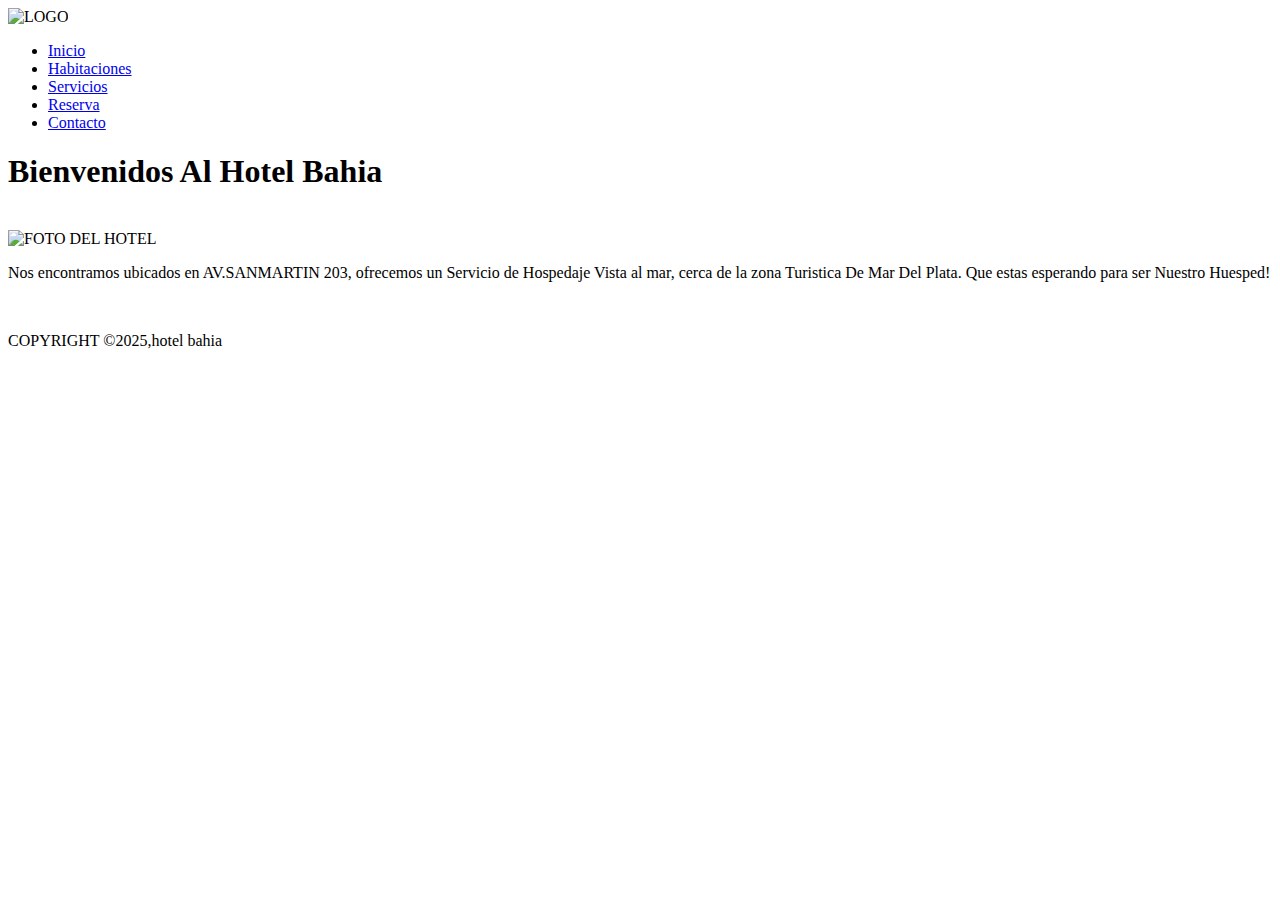
==== index.html @ c9e7d0d6 "primer media queries" ====
<!DOCTYPE html>
<html lang="en">
<head>
    <meta charset="UTF-8">
    <meta name="viewport" content="width=device-width, initial-scale=1.0">
    <title>Document</title>
    <link rel="stylesheet" href="./STYLES/styles.css"
</head>
<body>
    <header>
        <!--barra de navegacion-->
          <img class="imglogo"  src="./FOTOS/logoHOTEL.png" alt="LOGO">
        <nav>  
            
            <ul class="ul">
                <li>
                    <a class="inicio"  href="index.html">Inicio</a>

                </li>
                
                <li>
                    <a href="./PAGINAS/Habitaciones.html">Habitaciones</a>

                </li>
                <li>
                    <a href="./PAGINAS/Servicios.html">Servicios</a>

                </li>
                <li>
                    <a href="./PAGINAS/Reserva.html">Reserva</a>
                </li>
                <li>
                    <a href="./PAGINAS/Contacto.html">Contacto</a>
                </li>
    
            </ul>
            
        </nav>
    </header>
    <!--contenido principal-->

    <main>
        <h1>Bienvenidos Al Hotel Bahia</h1>
        <br>
       <div class="divinicio">
         <img class="imginicio"  src="./FOTOS/hotelfoto.png" alt="FOTO DEL HOTEL">
        
            <p class="pinicio">Nos encontramos ubicados en    AV.SANMARTIN 203,
                ofrecemos un Servicio de Hospedaje Vista al mar, cerca de la zona Turistica De Mar Del Plata. Que estas esperando para ser Nuestro Huesped!
            </p>
        </div>

    </main>
    <br>
    <!--pie de pagina-->
    <footer>
        <p>COPYRIGHT ©2025,hotel bahia</p>       
    </footer>

</body>
</html>
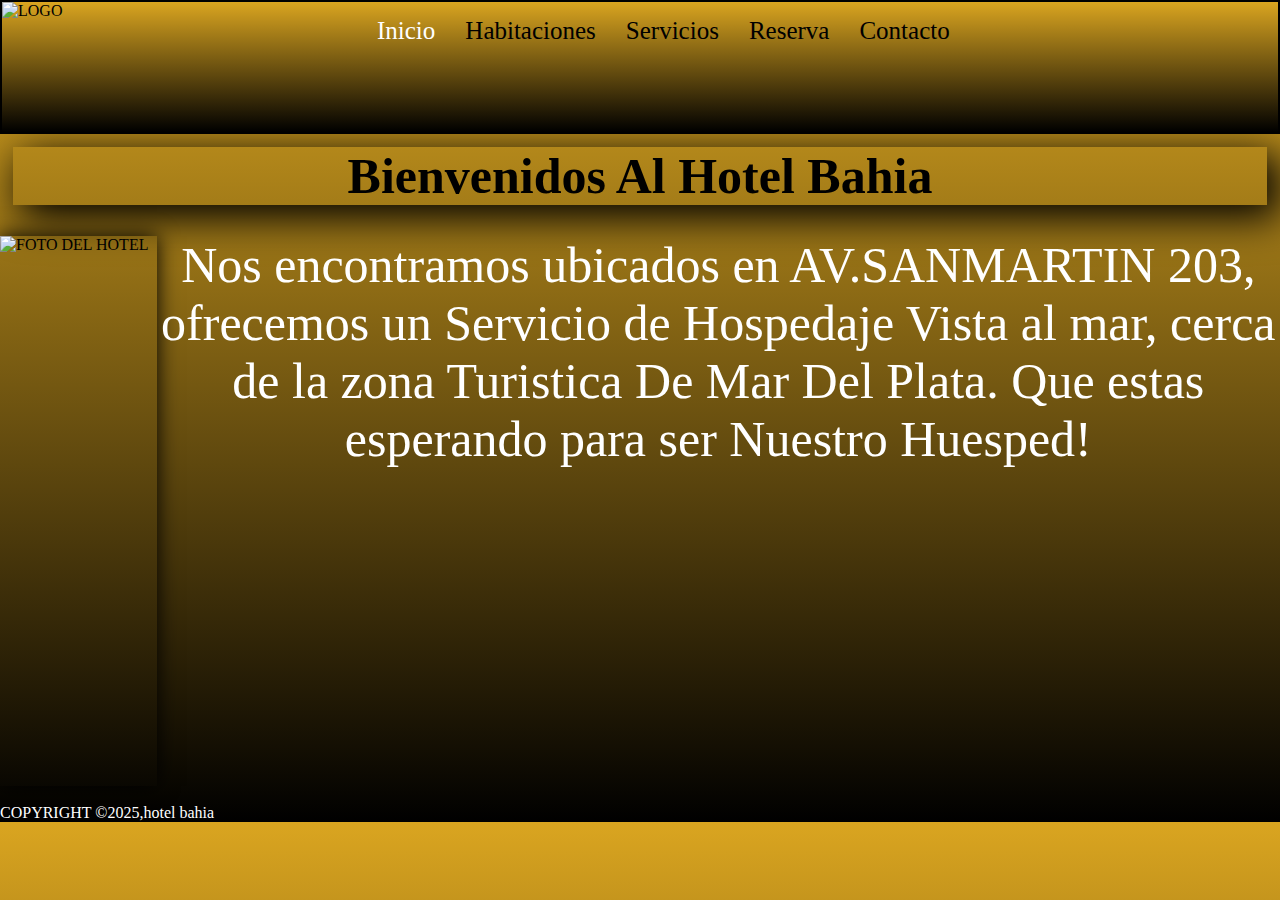
==== commit 36812652: "arreglo de enrutado" ====
--- a/index.html
+++ b/index.html
@@ -4,14 +4,14 @@
     <meta charset="UTF-8">
     <meta name="viewport" content="width=device-width, initial-scale=1.0">
     <title>Document</title>
-    <link rel="stylesheet" href="./STYLES/styles.css"
+    <link rel="stylesheet" href="./styles/styles.css"
 </head>
 <body>
     <header>
         <!--barra de navegacion-->
-          <img class="imglogo"  src="./FOTOS/logoHOTEL.png" alt="LOGO">
-        <nav>  
-            
+          
+        <nav>
+            <img class="imglogo"  src="./FOTOS/logoHOTEL.png" alt="LOGO">
             <ul class="ul">
                 <li>
                     <a class="inicio"  href="index.html">Inicio</a>
@@ -45,7 +45,7 @@
        <div class="divinicio">
          <img class="imginicio"  src="./FOTOS/hotelfoto.png" alt="FOTO DEL HOTEL">
         
-            <p class="pinicio">Nos encontramos ubicados en    AV.SANMARTIN 203,
+            <p>Nos encontramos ubicados en    AV.SANMARTIN 203,
                 ofrecemos un Servicio de Hospedaje Vista al mar, cerca de la zona Turistica De Mar Del Plata. Que estas esperando para ser Nuestro Huesped!
             </p>
         </div>
--- a/styles/styles.css
+++ b/styles/styles.css
@@ -0,0 +1,302 @@
+*{
+    margin: 0%;
+}
+/*para computadoras*/
+
+@media (min-width: 1024px){
+
+ body{
+background:linear-gradient(to top,black,goldenrod);
+}
+
+/*encabezado*/
+
+nav {
+    display: flex ;
+    background:linear-gradient(goldenrod, black);
+    position: sticky;
+    top: 0px;
+    border: 2px solid black;
+}
+.imglogo {
+    width: 130px;
+    height: 130px ;
+}
+.ul{
+    display: flex;
+    margin-left: 190px; 
+    font-size: 25px;
+    color: goldenrod;
+    list-style-type: none;
+}
+
+nav ul li {
+    margin: 15px ;
+    
+}
+a{
+    color: black;
+    text-decoration: none;
+}
+.inicio {
+    color: white;
+}
+.habitaciones {
+    color: white;
+}
+.servicios {
+    color: white;
+}
+.reserva {
+    color: white;
+}
+.contacto {
+    color: white;
+}
+
+/*main*/
+
+h1{
+color: black;
+font-size: 50px;
+margin: 1%;
+text-align: center;
+box-shadow: 10px 10px 40px 3px black;
+
+}
+
+/*inicio*/
+.divinicio p {
+    color: white;
+    font-family: 'Times New Roman', Times, serif ;
+    font-size: 50px;
+    text-align: center;
+
+}
+.imginicio {
+    width: 550px;
+    height: 550px;
+    box-shadow: 0px 0px 20px 0 black;
+}
+.divinicio {
+    display: flex;
+}
+
+/*habitaciones*/
+.phabitaciones {
+color: white;
+font-family:Arial, Helvetica, sans-serif ;
+font-size: 25px;
+margin: 1%;
+}
+
+.imghabitaciones {
+    width: 600px ;
+    height: 400px;
+    box-shadow: 10px 10px 40px 0 black;
+}
+.divhabitaciones{
+    display: block;
+    text-align: center;
+}
+
+/*servicios*/
+.divservicios {
+    display: flex;
+    align-items: center;
+    justify-content: center;
+}
+.divservicios img {
+    width: 200px;
+    height: 200px;
+}
+.divservicios p {
+    font-size: 30px;
+}
+.divservicios ul {
+    font-size: 20px;
+}
+#tenedor {
+    margin-right: 100px;
+}
+.imgvarias-container {
+    display: grid;
+    grid-template-columns: repeat(3,1fr);
+    grid-template-rows: 300px 300px;
+    grid-template-areas: "box1 box1 box1" "box2 box2 box2";
+    gap: 10px;
+    padding: 40px;
+}
+.imgvarias-box1{
+    grid-area: box1;
+    
+}
+.imgvarias-box2{
+    grid-area: box2;
+}
+.imgvarias-container img{
+    width: 300px;
+    height: 300px ;
+}
+
+/*reserva*/
+.imgreserva {
+    width: 300px;
+    height: 300px;
+}   
+.divreserva {
+    display: flex;
+}
+.preserva {
+    font-size: 30px ;
+    font-family: Arial, Helvetica, sans-serif;
+}
+
+/*contacto*/
+.imginstagram {
+    width: 100px;
+    height: 60px;
+}
+.imgfacebook {
+    width: 60px;
+    height: 60px;
+    margin: 2%;
+}
+.divredes {
+    display: flex;
+
+}
+.predes {
+    font-family:Arial, Helvetica, sans-serif ;
+    font-size: 15px;
+                                                                          
+
+}
+.pcontacto {
+    font-size: 20px;
+}
+
+/*pie de pagina*/
+footer p{
+    color: white;
+}
+
+}
+
+/*para celulares*/
+
+@media (min-width: 350px) and (max-width: 650px){
+    
+    body{
+    background:linear-gradient(to top,black,goldenrod);
+    }
+
+/*encabezado*/
+nav {
+    background:linear-gradient(to bottom,black,goldenrod);
+    position: sticky;
+    top: 0px;
+    border: 2px solid black;
+    display: grid;
+    grid-template-columns: repeat(5,1fr);
+    grid-template-rows: 50px 50px;
+    gap: 16px;
+    grid-template-areas: "logo logo logo logo logo " 
+    "ul ul ul ul ul";
+}
+
+.imglogo {
+    width: 80px;
+    height: 80px ;    
+    grid-area: logo;
+    margin-left: 40%;
+}
+
+.ul{ 
+    font-size: 16px;
+    color: goldenrod;
+    list-style-type: none;
+    grid-area: ul ;
+    display: flex;
+    margin-top: 10px;
+    align-items: center;
+    gap: 10px;
+    padding: 5%;
+    
+}
+
+a{
+    color: black;
+    text-decoration: none;
+}
+.inicio {
+    color: white;
+}
+.habitaciones {
+    color: white;
+}
+.servicios {
+    color: white;
+}
+.reserva {
+    color: white;
+}
+.contacto {
+    color: white;
+}
+
+/*contenido principal*/
+h1{
+    font-size: 30px;
+    box-shadow: 10px 10px 40px 3px black;
+    text-align: center;
+    margin: 1%;
+    color: black;
+}
+
+/*inicio*/
+.divinicio {
+    display: flex;
+    flex-direction: column;
+    align-items: center;
+    text-align: center;
+}
+.imginicio{
+    width: 350px;
+    height: 350px;
+    box-shadow: 0px 0px 5px 0px black;
+}
+.divinicio p{
+    color: white;
+    text-align: center;
+    font-family: 'Times New Roman', Times, serif;
+    font-size: 28px;
+}
+
+/*habitaciones*/
+.phabitaciones {
+    color: white;
+    font-family:Arial, Helvetica, sans-serif ;
+    font-size: 20px;
+    margin: 1%;
+    }
+    
+    .imghabitaciones {
+        width: 300px ;
+        height: 200px;
+        box-shadow: 10px 10px 40px 0 black;
+    }
+    .divhabitaciones{
+        display: block;
+        text-align: center;
+    }
+    
+    /*servicios*/
+
+    /*pie de pagina*/
+    footer p{
+        color: white;
+    }
+
+
+}
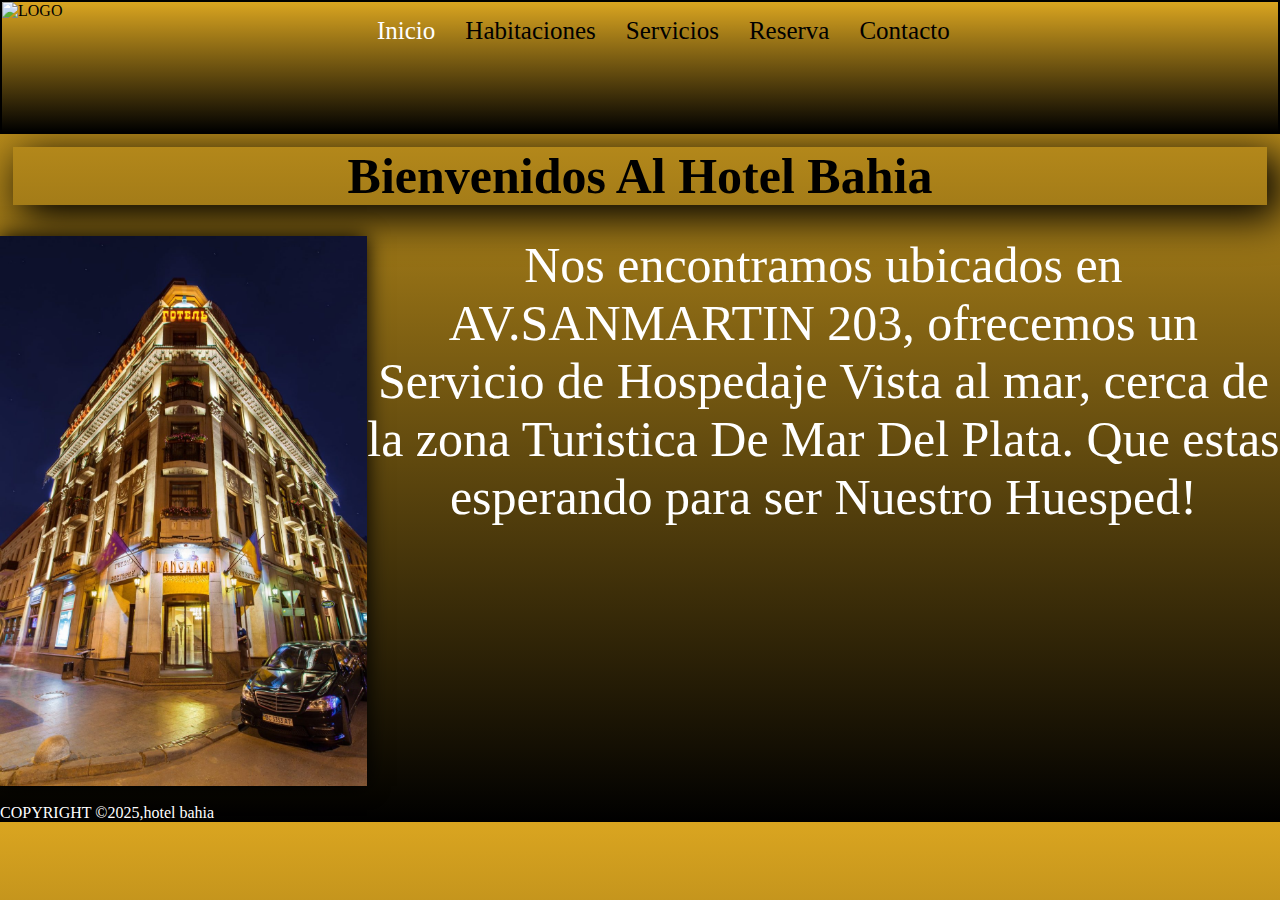
==== commit d1b71307: "retoques de enrutado de imagenes" ====
--- a/index.html
+++ b/index.html
@@ -11,7 +11,7 @@
         <!--barra de navegacion-->
           
         <nav>
-            <img class="imglogo"  src="./FOTOS/logoHOTEL.png" alt="LOGO">
+            <img class="imglogo"  src="./fotos/logohotel.png" alt="LOGO">
             <ul class="ul">
                 <li>
                     <a class="inicio"  href="index.html">Inicio</a>
@@ -19,18 +19,18 @@
                 </li>
                 
                 <li>
-                    <a href="./PAGINAS/Habitaciones.html">Habitaciones</a>
+                    <a href="./paginas/habitaciones.html">Habitaciones</a>
 
                 </li>
                 <li>
-                    <a href="./PAGINAS/Servicios.html">Servicios</a>
+                    <a href="./paginas/servicios.html">Servicios</a>
 
                 </li>
                 <li>
-                    <a href="./PAGINAS/Reserva.html">Reserva</a>
+                    <a href="./paginas/reserva.html">Reserva</a>
                 </li>
                 <li>
-                    <a href="./PAGINAS/Contacto.html">Contacto</a>
+                    <a href="./paginas/contacto.html">Contacto</a>
                 </li>
     
             </ul>
@@ -43,7 +43,7 @@
         <h1>Bienvenidos Al Hotel Bahia</h1>
         <br>
        <div class="divinicio">
-         <img class="imginicio"  src="./FOTOS/hotelfoto.png" alt="FOTO DEL HOTEL">
+         <img class="imginicio"  src="./fotos/hotelfoto.png" alt="FOTO DEL HOTEL">
         
             <p>Nos encontramos ubicados en    AV.SANMARTIN 203,
                 ofrecemos un Servicio de Hospedaje Vista al mar, cerca de la zona Turistica De Mar Del Plata. Que estas esperando para ser Nuestro Huesped!
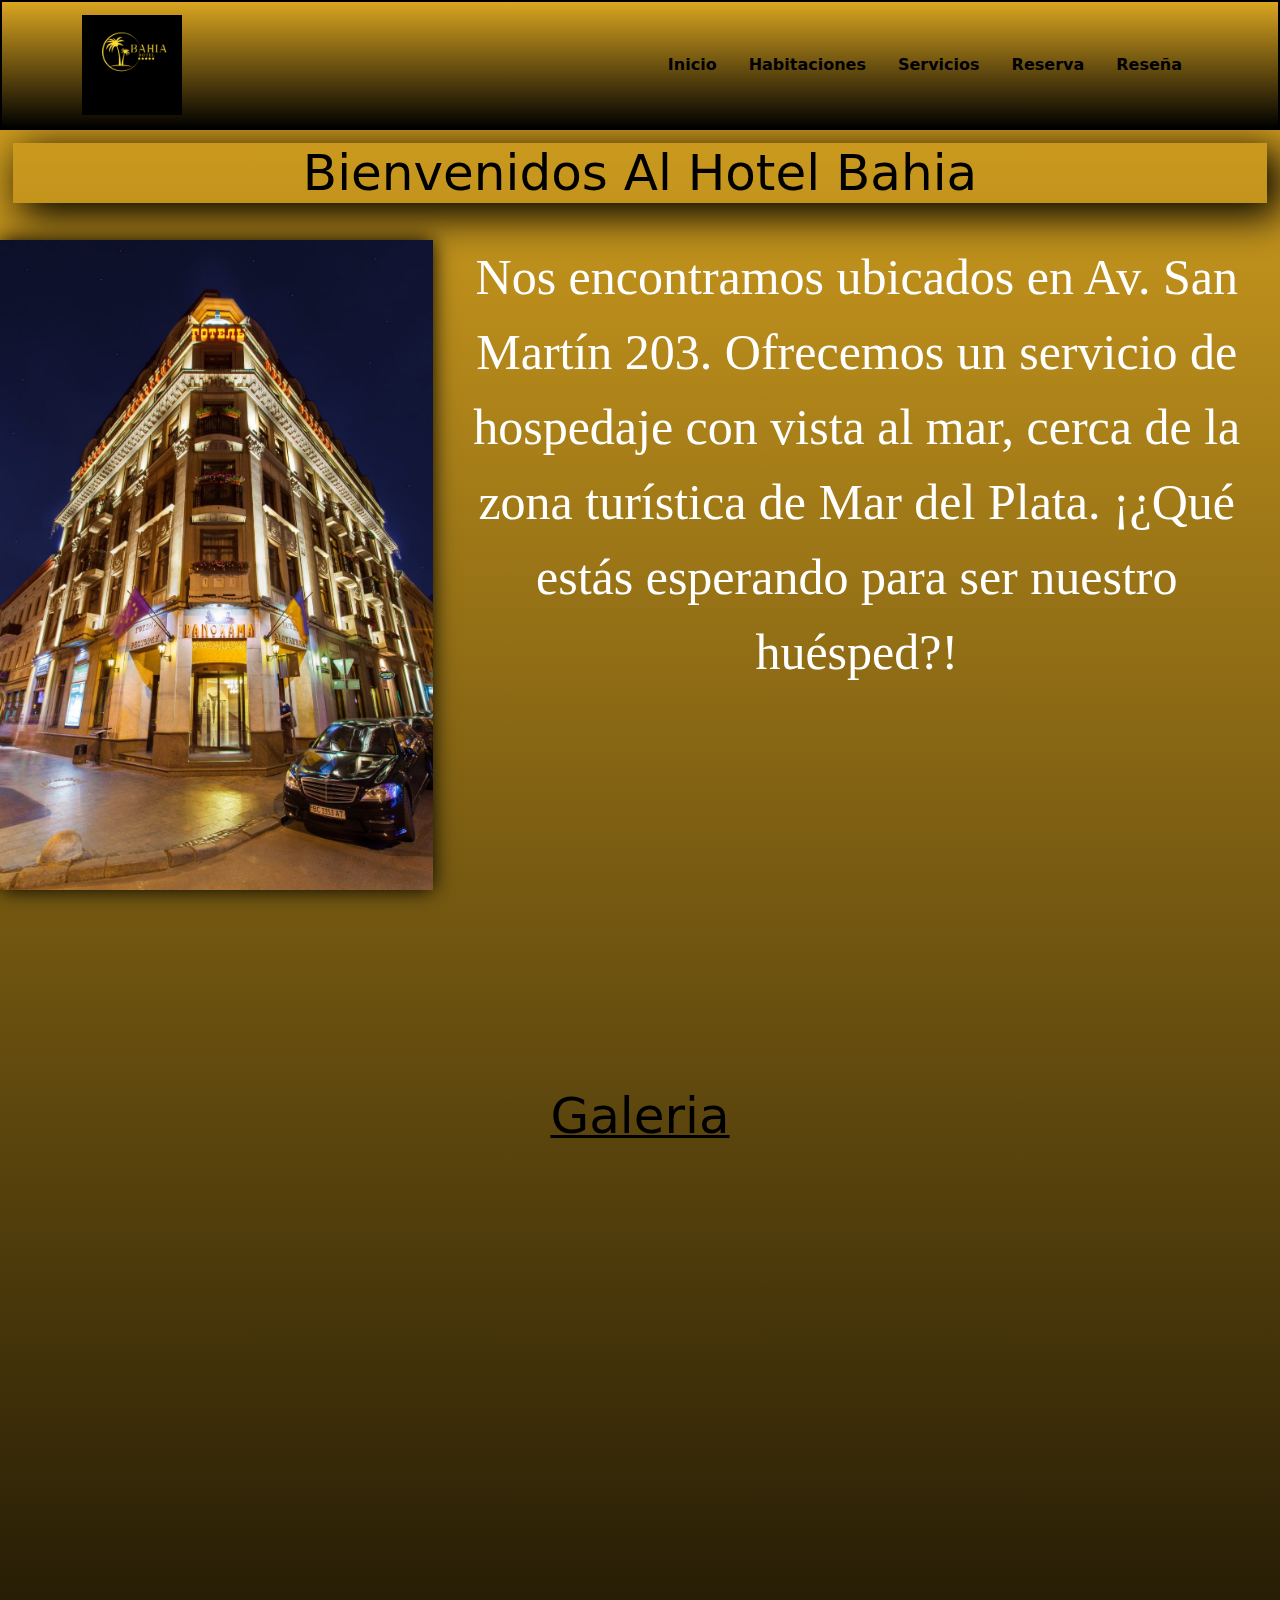
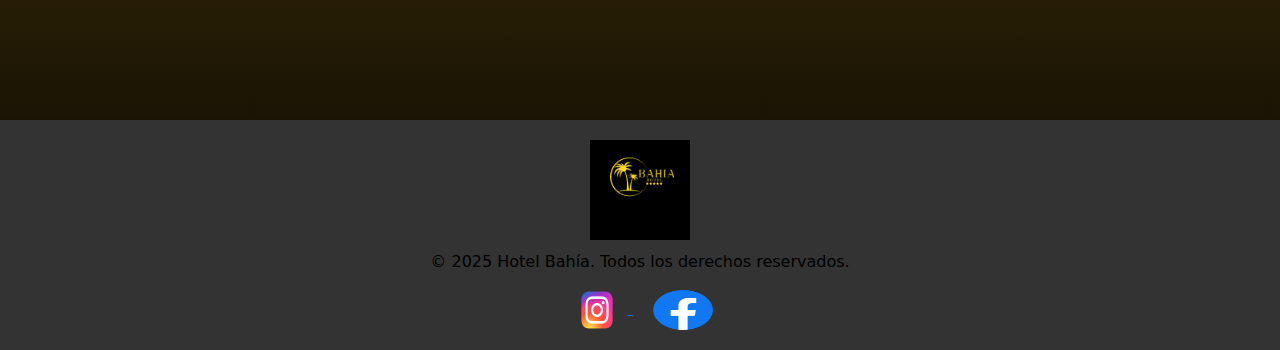
==== commit 35017ea9: "implementacion de sass, pagina responsive y modificaciones en carpetas" ====
--- a/index.html
+++ b/index.html
@@ -3,39 +3,32 @@
 <head>
     <meta charset="UTF-8">
     <meta name="viewport" content="width=device-width, initial-scale=1.0">
-    <title>Document</title>
-    <link rel="stylesheet" href="./styles/styles.css"
+    <title>inicio</title>
+    <!--aos-->
+    <link href="https://unpkg.com/aos@2.3.1/dist/aos.css" rel="stylesheet">
+    <!--boostrap-->
+    <link rel="stylesheet" href="https://cdn.jsdelivr.net/npm/bootstrap@5.3.2/dist/css/bootstrap.min.css">
+    <!--css-->
+    <link rel="stylesheet" href="./style/style.css"
 </head>
 <body>
     <header>
         <!--barra de navegacion-->
-          
-        <nav>
-            <img class="imglogo"  src="./fotos/logohotel.png" alt="LOGO">
-            <ul class="ul">
-                <li>
-                    <a class="inicio"  href="index.html">Inicio</a>
-
-                </li>
-                
-                <li>
-                    <a href="./paginas/habitaciones.html">Habitaciones</a>
-
-                </li>
-                <li>
-                    <a href="./paginas/servicios.html">Servicios</a>
-
-                </li>
-                <li>
-                    <a href="./paginas/reserva.html">Reserva</a>
-                </li>
-                <li>
-                    <a href="./paginas/contacto.html">Contacto</a>
-                </li>
-    
-            </ul>
-            
+        <nav class="navbar navbar-light bg-light">
+            <div class="container d-flex justify-content-between">
+                <a class="navbar-brand" href="#">
+                    <img src="/fotos/logohotel.png" alt="Logo del hotel" width="100">
+                </a>
+                <ul class="nav">
+                    <li class="nav-item"><a class="nav-link" href="/index.html">Inicio</a></li>
+                    <li class="nav-item"><a class="nav-link" href="/paginas/habitaciones.html">Habitaciones</a></li>
+                    <li class="nav-item"><a class="nav-link" href="/paginas/servicios.html">Servicios</a></li>
+                    <li class="nav-item"><a class="nav-link" href="/paginas/reserva.html">Reserva</a></li>
+                    <li class="nav-item"><a class="nav-link" href="/paginas/reseña.html">Reseña</a></li>
+                </ul>
+            </div>
         </nav>
+        
     </header>
     <!--contenido principal-->
 
@@ -43,19 +36,51 @@
         <h1>Bienvenidos Al Hotel Bahia</h1>
         <br>
        <div class="divinicio">
-         <img class="imginicio"  src="./fotos/hotelfoto.png" alt="FOTO DEL HOTEL">
+         <img class="imginicio"  src="./fotos/hotelfoto.jpg" alt="FOTO DEL HOTEL">
         
-            <p>Nos encontramos ubicados en    AV.SANMARTIN 203,
-                ofrecemos un Servicio de Hospedaje Vista al mar, cerca de la zona Turistica De Mar Del Plata. Que estas esperando para ser Nuestro Huesped!
+            <p>Nos encontramos ubicados en Av. San Martín 203.
+                Ofrecemos un servicio de hospedaje con vista al mar, cerca de la zona turística de Mar del Plata.
+                ¡¿Qué estás esperando para ser nuestro huésped?!
             </p>
         </div>
+
+        <video data-aos="fade-right" class="video-hotel" autoplay loop muted playsinline>
+            <source src="videos/video-inicio.mp4" type="video/mp4">
+        </video>
+        
+        <h2 class="h2-inicio">Galeria</h2>
+        <section class="section-inicio">
+        <img src="https://www.gestiopolis.com/wp-content/uploads/2014/10/6921058858_2bf0555ba1_b1.jpg" alt="">
+        <img src="https://webbox.imgix.net/images/fkasnjcmlhnbwpkv/ac1975e4-f8ee-4b5c-b76d-321325562de3.jpg?auto=format,compress&fit=crop&crop=entropy" alt="">
+        <img src="https://pbs.twimg.com/media/EvWaWZEXYAEW473.jpg" alt="">
+        <img src="https://www.palladiohotelbuenosaires.com/wp-content/uploads/sites/7/2022/03/palladio_hotel_mgallery_slide_05-2200x1200.jpg" alt="">
+        <img src="https://www.palladiohotelbuenosaires.com/wp-content/uploads/sites/7/2021/11/palladio_hotel_mgallery_restaurant_negresco_bar_slide_01-2200x1200.jpg" alt="">
+       </section>
 
     </main>
     <br>
     <!--pie de pagina-->
     <footer>
-        <p>COPYRIGHT ©2025,hotel bahia</p>       
-    </footer>
+            <div class="footer-logo">
+                <img src="/fotos/logohotel.png" alt="Hotel Bahía">
+            </div>
+            <p>&copy; 2025 Hotel Bahía. Todos los derechos reservados.</p>
+            <div class="footer-social">
+                <a href="https://www.instagram.com" target="_blank">
+                    <img src="/fotos/logoinstagram.png" alt="Instagram">
+                </a>
+                <a href="https://www.facebook.com" target="_blank">
+                    <img src="/fotos/facebooklogo.png" alt="Facebook">
+                </a>
+            </div>
+    </footer> 
 
+    <!--script aos-->
+    <script src="https://unpkg.com/aos@2.3.1/dist/aos.js"></script>
+    <script>
+        AOS.init();
+    </script>
+    <!--script boostrap-->
+    <script src="https://cdn.jsdelivr.net/npm/bootstrap@5.3.2/dist/js/bootstrap.bundle.min.js"></script>
 </body>
 </html>--- a/style/style.css
+++ b/style/style.css
@@ -0,0 +1,633 @@
+@charset "UTF-8";
+* {
+  margin: 0%;
+}
+
+/*para computadoras*/
+@media (min-width: 1024px) {
+  body {
+    background: linear-gradient(to top, black, goldenrod);
+  }
+  /*header*/
+  header {
+    position: sticky;
+    top: 0px;
+    z-index: 100;
+  }
+  nav {
+    background: linear-gradient(goldenrod, black);
+    border: 2px solid black;
+  }
+  .navbar .nav-link {
+    color: black;
+    font-weight: bold;
+  }
+  .navbar .nav-link:hover {
+    background-color: black;
+    color: white;
+  }
+  /*main*/
+  h1 {
+    color: black;
+    font-size: 50px;
+    margin: 1%;
+    text-align: center;
+    box-shadow: 10px 10px 40px 3px black;
+  }
+  /*inicio*/
+  .divinicio p {
+    color: white;
+    font-family: "Times New Roman", Times, serif;
+    font-size: 50px;
+    text-align: center;
+  }
+  .imginicio {
+    width: 550px;
+    height: 650px;
+    box-shadow: 0px 0px 20px 0 black;
+  }
+  .divinicio {
+    display: flex;
+  }
+  .video-hotel {
+    width: 80%;
+    height: auto;
+    max-height: 500px;
+    object-fit: cover;
+    display: block;
+    margin: auto;
+    margin-top: 20px;
+    margin-bottom: 20px;
+    border: white solid 3px;
+    border-radius: 6px;
+    box-shadow: 0 0 40px 0 gold;
+  }
+  .section-inicio {
+    display: flex;
+    width: 100%;
+    height: 530px;
+  }
+  .section-inicio img {
+    width: 0px;
+    flex-grow: 1;
+    object-fit: cover;
+    opacity: 8;
+    transition: 1s ease;
+  }
+  .section-inicio img:hover {
+    cursor: crosshair;
+    width: 300px;
+    opacity: 1;
+    filter: contrast(120%);
+    z-index: 10;
+  }
+  .h2-inicio {
+    color: black;
+    font-size: 50px;
+    text-align: center;
+    margin: 20px;
+    text-decoration: underline solid black 3px;
+  }
+  /*habitaciones*/
+  .section-habitaciones {
+    display: flex;
+    flex-direction: column;
+    align-items: center;
+    gap: 40px;
+    padding: 20px;
+  }
+  .div-habitaciones {
+    text-align: center;
+    padding: 20px;
+    border-radius: 10px;
+    box-shadow: 0px 4px 8px rgba(0, 0, 0, 0.2);
+    width: 90%;
+    height: 500px;
+    background-color: white;
+  }
+  .titulo-habitaciones {
+    font-size: 28px;
+    color: black;
+    margin-bottom: 30px;
+  }
+  .imagenes-habitaciones {
+    display: flex;
+    justify-content: center;
+    gap: 10px;
+  }
+  .imagenes-habitaciones img {
+    width: 34%;
+    height: 250px;
+    object-fit: cover;
+    border-radius: 8px;
+    transition: transform 0.3s ease-in-out, box-shadow 0.3s ease-in-out;
+  }
+  .imagenes-habitaciones img:hover {
+    transform: scale(1.2);
+    box-shadow: 0px 8px 16px black;
+  }
+  .div-habitaciones p {
+    padding: 45px;
+    font-size: 30px;
+    color: black;
+  }
+  /*servicios*/
+  .divservicios {
+    display: flex;
+    align-items: center;
+    justify-content: center;
+    gap: 50px;
+  }
+  .divservicios li, p {
+    color: black;
+  }
+  .divservicios img {
+    width: 200px;
+    height: 200px;
+  }
+  .divservicios p {
+    font-size: 30px;
+  }
+  .divservicios ul {
+    font-size: 20px;
+  }
+  #Actividades {
+    margin-right: 100px;
+  }
+  #tenedor {
+    margin-right: 100px;
+  }
+  .imgvarias-container {
+    display: grid;
+    grid-template-columns: repeat(3, 1fr);
+    grid-template-rows: 300px 300px;
+    grid-template-areas: "box1 box1 box1" "box2 box2 box2";
+    padding-left: 10%;
+    margin: 30px;
+  }
+  .imgvarias-box1 {
+    grid-area: box1;
+  }
+  .imgvarias-box2 {
+    grid-area: box2;
+  }
+  .imgvarias-container img {
+    width: 250px;
+    height: 260px;
+  }
+  /*reserva*/
+  .reserva-form {
+    max-width: 500px;
+    margin: auto;
+    padding: 20px;
+    background: #f8f8f8;
+    border-radius: 10px;
+    box-shadow: 0 0 10px rgba(0, 0, 0, 0.1);
+  }
+  .reserva-form h2 {
+    text-align: center;
+    color: #333;
+  }
+  .reserva-form label {
+    font-weight: bold;
+    margin-top: 10px;
+    display: block;
+  }
+  .reserva-form input,
+  .reserva-form select,
+  .reserva-form textarea {
+    width: 100%;
+    padding: 8px;
+    margin-top: 5px;
+    border: 1px solid #ccc;
+    border-radius: 5px;
+  }
+  .reserva-form button {
+    width: 100%;
+    padding: 10px;
+    background: #007bff;
+    color: white;
+    border: none;
+    border-radius: 5px;
+    margin-top: 10px;
+    cursor: pointer;
+  }
+  .reserva-form button:hover {
+    background: #0056b3;
+  }
+  .section-reserva {
+    background-color: transparent;
+    margin-top: 30px;
+  }
+  .section-reserva h3 {
+    text-align: center;
+    color: white;
+    font-weight: bold;
+    margin-top: 10px;
+    box-shadow: 5px 5px 5px 5px black;
+  }
+  .section-reserva div {
+    display: flex;
+    border: solid black 5px;
+    box-shadow: 5px 5px 5px black;
+    background: linear-gradient(to left, goldenrod, black);
+    height: 100%;
+    width: 100%;
+  }
+  .section-reserva img {
+    width: 40%;
+    height: 40%;
+  }
+  .div-reserva1 p {
+    font-size: 28px;
+  }
+  .div-reserva2 p {
+    font-size: 22px;
+  }
+  /*reseña*/
+  .formulario-reseña {
+    max-width: 400px;
+    margin: 20px auto;
+    padding: 20px;
+    background: #f8f8f8;
+    border-radius: 8px;
+    box-shadow: 0 2px 10px rgba(0, 0, 0, 0.1);
+  }
+  .titulo-formulario {
+    text-align: center;
+    color: #333;
+  }
+  .formulario-reseña label {
+    font-weight: bold;
+    display: block;
+    margin-top: 10px;
+  }
+  .campo-texto,
+  .campo-seleccion {
+    width: 100%;
+    padding: 8px;
+    margin-top: 5px;
+    border: 1px solid #ccc;
+    border-radius: 5px;
+  }
+  .boton-enviar {
+    width: 100%;
+    margin-top: 15px;
+    padding: 10px;
+    background: #007bff;
+    color: white;
+    border: none;
+    border-radius: 5px;
+    cursor: pointer;
+    font-size: 16px;
+  }
+  .boton-enviar:hover {
+    background: #0056b3;
+  }
+  /*footer*/
+  footer {
+    background: #333;
+    color: white;
+    text-align: center;
+    padding: 20px;
+    font-size: 16px;
+  }
+  .footer-logo img {
+    width: 100px;
+    margin-bottom: 10px;
+  }
+  .footer-social {
+    margin-top: 10px;
+  }
+  .footer-social a {
+    margin: 0 10px;
+  }
+  .footer-social img {
+    width: 60px;
+    height: 40px;
+    transition: transform 0.3s ease;
+  }
+  .footer-social img:hover {
+    transform: scale(1.2);
+  }
+}
+/*para celulares*/
+@media (min-width: 350px) and (max-width: 650px) {
+  body {
+    background: linear-gradient(to top, black, goldenrod);
+  }
+  /*header*/
+  header {
+    position: sticky;
+    top: 0px;
+    z-index: 100;
+  }
+  nav {
+    background: linear-gradient(goldenrod, black);
+    border: 2px solid black;
+  }
+  .navbar .nav-link {
+    color: white;
+    font-weight: bold;
+  }
+  .navbar .nav-link:hover {
+    background-color: black;
+    color: white;
+  }
+  /*contenido principal*/
+  h1 {
+    font-size: 35px;
+    box-shadow: 10px 10px 40px 3px black;
+    text-align: center;
+    margin: 1%;
+    color: black;
+  }
+  /*inicio*/
+  .divinicio {
+    display: flex;
+    flex-direction: column;
+    align-items: center;
+    text-align: center;
+  }
+  .imginicio {
+    width: 350px;
+    height: 350px;
+    box-shadow: 0px 0px 5px 0px black;
+  }
+  .divinicio p {
+    color: white;
+    text-align: center;
+    font-family: "Times New Roman", Times, serif;
+    font-size: 28px;
+  }
+  .video-hotel {
+    width: 90%;
+    max-width: 400px;
+    height: auto;
+    max-height: 500px;
+    object-fit: cover;
+    display: block;
+    margin: 20px auto;
+    border: 3px solid white;
+    border-radius: 6px;
+    box-shadow: 0 0 20px gold;
+  }
+  .section-inicio {
+    display: flex;
+    margin: auto;
+    width: 100%;
+    height: 300px;
+  }
+  .section-inicio img {
+    width: 0px;
+    flex-grow: 1;
+    object-fit: cover;
+    opacity: 0.8;
+    transition: 0.8s ease;
+  }
+  .section-inicio img:hover {
+    cursor: crosshair;
+    width: 120px;
+    opacity: 1;
+    filter: contrast(120%);
+    z-index: 10;
+  }
+  .h2-inicio {
+    color: black;
+    font-size: 35px;
+    text-align: center;
+    margin: 20px;
+    text-decoration: underline solid black 3px;
+  }
+  /*habitaciones*/
+  .section-habitaciones {
+    display: flex;
+    flex-direction: column;
+    align-items: center;
+    gap: 20px;
+    padding: 15px;
+  }
+  .div-habitaciones {
+    width: 100%;
+    height: 650px;
+    margin: 1%;
+    background-color: white;
+    border-radius: 10px;
+    box-shadow: 0px 4px 8px rgba(0, 0, 0, 0.2);
+    text-align: center;
+  }
+  .titulo-habitaciones {
+    font-size: 30px;
+    color: black;
+    margin-bottom: 8%;
+  }
+  .imagenes-habitaciones {
+    display: flex;
+    flex-direction: column;
+    justify-content: center;
+    align-items: center;
+    gap: 5px;
+  }
+  .imagenes-habitaciones img {
+    width: 70%;
+    height: 150px;
+    object-fit: cover;
+    border-radius: 8px;
+    transition: transform 0.3s ease-in-out, box-shadow 0.3s ease-in-out;
+  }
+  .imagenes-habitaciones img:hover {
+    transform: scale(1.4);
+    box-shadow: 0px 10px 20px rgba(0, 0, 0, 0.3);
+  }
+  .div-habitaciones p {
+    font-size: 20px;
+    color: black;
+    font-weight: bold;
+    margin-top: 7%;
+  }
+  /*servicios*/
+  .divservicios {
+    display: flex;
+    align-items: center;
+    justify-content: baseline;
+  }
+  .divservicios li, p {
+    color: black;
+  }
+  .divservicios img {
+    width: 90px;
+    height: 90px;
+  }
+  .divservicios p {
+    font-size: 15px;
+  }
+  .divservicios ul {
+    font-size: 15px;
+  }
+  .imgvarias-container {
+    display: flex;
+    flex-direction: column;
+    padding: 40px;
+  }
+  .imgvarias-container img {
+    width: 300px;
+    height: 300px;
+  }
+  .reserva-form {
+    max-width: 100%;
+    width: 90%;
+    margin: 20px auto;
+    padding: 20px;
+    background: #f8f8f8;
+    border-radius: 10px;
+    box-shadow: 0 0 10px rgba(0, 0, 0, 0.1);
+  }
+  .reserva-form h2 {
+    text-align: center;
+    color: #333;
+    font-size: 1.5rem;
+  }
+  .reserva-form label {
+    font-weight: bold;
+    margin-top: 10px;
+    display: block;
+    font-size: 1rem;
+  }
+  .reserva-form input,
+  .reserva-form select,
+  .reserva-form textarea {
+    width: 100%;
+    padding: 10px;
+    margin-top: 5px;
+    border: 1px solid #ccc;
+    border-radius: 5px;
+    font-size: 1rem;
+  }
+  .reserva-form textarea {
+    resize: vertical;
+  }
+  .reserva-form button {
+    width: 100%;
+    padding: 12px;
+    background: #007bff;
+    color: white;
+    border: none;
+    border-radius: 5px;
+    margin-top: 10px;
+    cursor: pointer;
+    font-size: 1.2rem;
+  }
+  .reserva-form button:hover {
+    background: #0056b3;
+  }
+  .section-reserva {
+    background-color: transparent;
+    margin-top: 30px;
+  }
+  .section-reserva h3 {
+    text-align: center;
+    color: white;
+    font-weight: bold;
+    margin-top: 10px;
+    box-shadow: 5px 5px 5px 5px black;
+  }
+  .section-reserva div {
+    display: block;
+    border: solid black 5px;
+    box-shadow: 5px 5px 5px black;
+    background-color: goldenrod;
+    height: 100%;
+    width: 100%;
+  }
+  .section-reserva img {
+    width: 100%;
+    height: 40%;
+  }
+  .div-reserva1 p {
+    font-size: 25px;
+  }
+  .div-reserva2 p {
+    font-size: 25px;
+  }
+  .formulario-reseña {
+    max-width: 90%;
+    width: 400px;
+    margin: 20px auto;
+    padding: 20px;
+    background: #f8f8f8;
+    border-radius: 8px;
+    box-shadow: 0 2px 10px rgba(0, 0, 0, 0.1);
+    display: flex;
+    flex-direction: column;
+  }
+  .titulo-formulario {
+    text-align: center;
+    color: #333;
+    font-size: 1.5em;
+  }
+  .formulario-reseña label {
+    font-weight: bold;
+    display: block;
+    margin-top: 10px;
+    font-size: 1em;
+  }
+  .campo-texto,
+  .campo-seleccion {
+    width: 100%;
+    padding: 12px;
+    margin-top: 5px;
+    border: 1px solid #ccc;
+    border-radius: 5px;
+    font-size: 1em;
+  }
+  .campo-seleccion {
+    cursor: pointer;
+  }
+  .boton-enviar {
+    width: 100%;
+    margin-top: 15px;
+    padding: 12px;
+    background: #007bff;
+    color: white;
+    border: none;
+    border-radius: 5px;
+    cursor: pointer;
+    font-size: 1.2em;
+    font-weight: bold;
+    transition: background 0.3s ease-in-out;
+  }
+  .boton-enviar:hover {
+    background: #0056b3;
+  }
+  /*footer*/
+  footer {
+    background: #333;
+    color: white;
+    text-align: center;
+    padding: 15px;
+    font-size: 14px;
+  }
+  .footer-logo img {
+    width: 80px;
+    margin-bottom: 8px;
+  }
+  .footer-social {
+    margin-top: 8px;
+    display: flex;
+    justify-content: center;
+    gap: 15px;
+  }
+  .footer-social a {
+    display: inline-block;
+  }
+  .footer-social img {
+    width: 60px;
+    height: 40px;
+    transition: transform 0.3s ease;
+  }
+  .footer-social img:hover {
+    transform: scale(1.1);
+  }
+}
+
+/*# sourceMappingURL=style.css.map */
